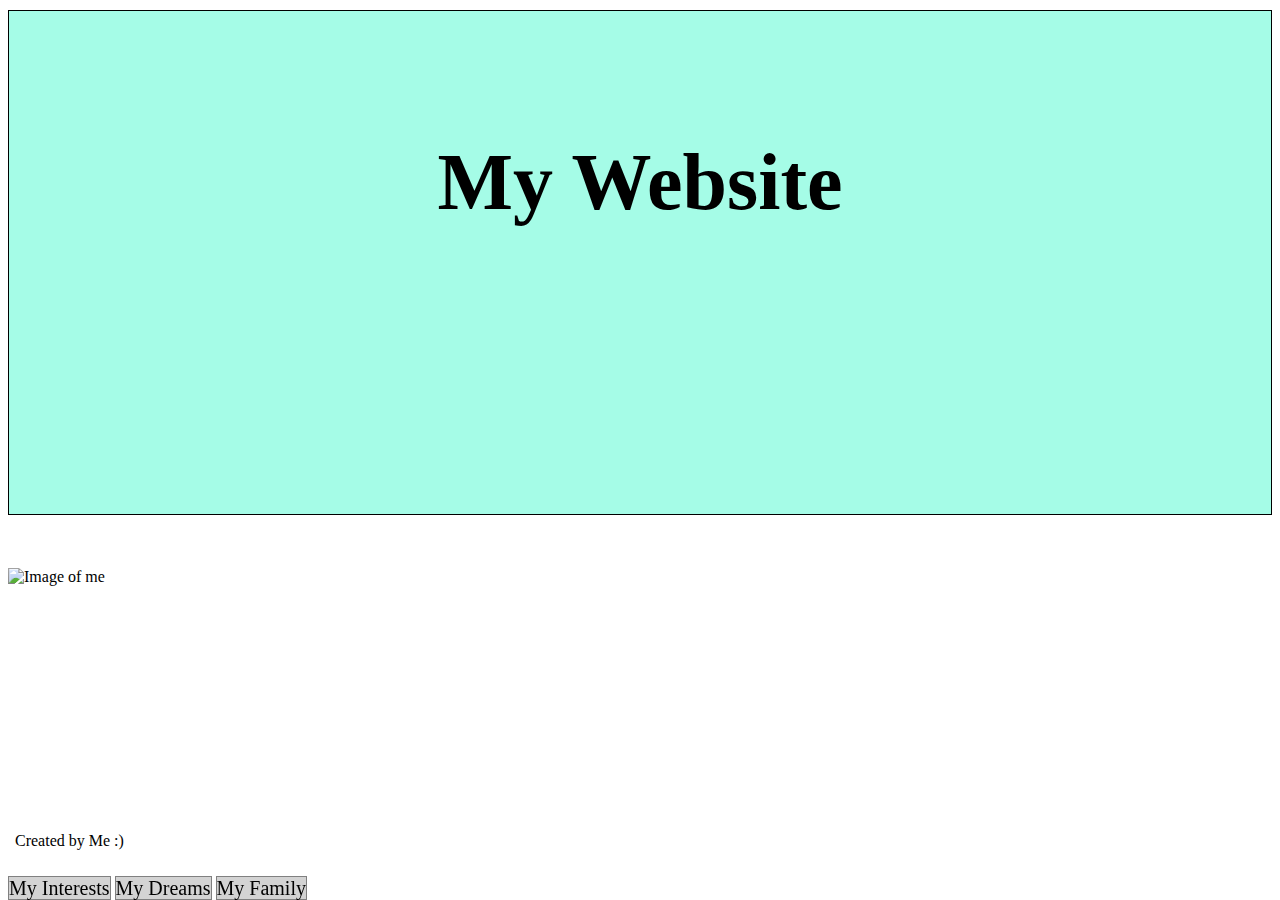
==== homepage/index.html @ 7fddb8d0 "Fri, Aug 11, 2023, 5:31 PM +03:00" ====
<!DOCTYPE html>
<html>
    <head>
        <link href="https://cdn.jsdelivr.net/npm/bootstrap@5.2.3/dist/css/bootstrap.min.css" rel="stylesheet" integrity="sha384-rbsA2VBKQhggwzxH7pPCaAqO46MgnOM80zW1RWuH61DGLwZJEdK2Kadq2F9CUG65" crossorigin="anonymous">
        <script src="https://cdn.jsdelivr.net/npm/bootstrap@5.2.3/dist/js/bootstrap.bundle.min.js" integrity="sha384-kenU1KFdBIe4zVF0s0G1M5b4hcpxyD9F7jL+jjXkk+Q2h455rYXK/7HAuoJl+0I4" crossorigin="anonymous"></script>
        <link href="styles.css" rel="stylesheet">

        <meta name="viewport" content="width=device-width, initial-scale=1"/>

        <title>My Webpage</title>
    </head>
    <body>
        <div class="container-fluid">
            <div class="row">
                <h1 class="col-lg-12 centered">
                    My Website
                </h1>
            </div>
        </div>
        <div class="container-fluid text-center">
            <img src="First_Image_2.jpg" width="480"  height="721" class="rounded float" style="max-width: 19em" alt="Image of me">
        </div>

        <div class="container">
            <footer style="position: absolute; bottom: 50px; left: 15px" class="row">
                Created by Me :)
            </footer>
        </div>

        <nav class="container-fluid centered">
            <div class="row" id="nav">
                <a class="col-lg-4 col-md-4 col-sm-4 btn btn-primary" href="interests.html">My Interests</a>
                <a class="col-lg-4 col-md-4 col-sm-4 btn btn-primary" href="dreams.html">My Dreams</a>
                <a class="col-lg-4 col-md-4 col-sm-4 btn btn-primary" href="family.html">My Family </a>
            </div>
        </nav>



    </body>
</html>
---- homepage/styles.css ----
* {
    font-family: Times New Roman, serif;
}
.row > h1 {
    padding: 10%;
    font-size: 5em;
    height: 250px;
    margin-top: 10px;
    background: #A5FCE7;
    border: 1px solid black;
}

.centered{
    text-align: center;
}

.btn {
    border-radius: 0px;
    background: #D3D3D3;
    border: 1px solid grey;
    color: black;
    font-size: 1.25em;
}

img {
    max-width: 100%;
    height: auto;
}

a {
    color: black;
    text-decoration: none;
}

.btn:hover {
    transition-duration: 0.4s;
    border: hidden;
    background: black;
    color: white;
}

a:hover {
    color: white;
}


article > p {
    text-align: justify;
    text-justify: inter-word;

}

form {
    position: relative;
    left: -60px;
    width: 100px;
}

.crop {
    object-fit: none;
    object-position: center;
    width: 100%;
    max-height: 400px;
    max-width: 480px;
}



.img-center {
    display: block;
    margin-left: auto;
    margin-right: auto;
    width: 50%;
}

nav {
    position: fixed;
    bottom: 0;
}

ul {
    padding-bottom: 50px;
}
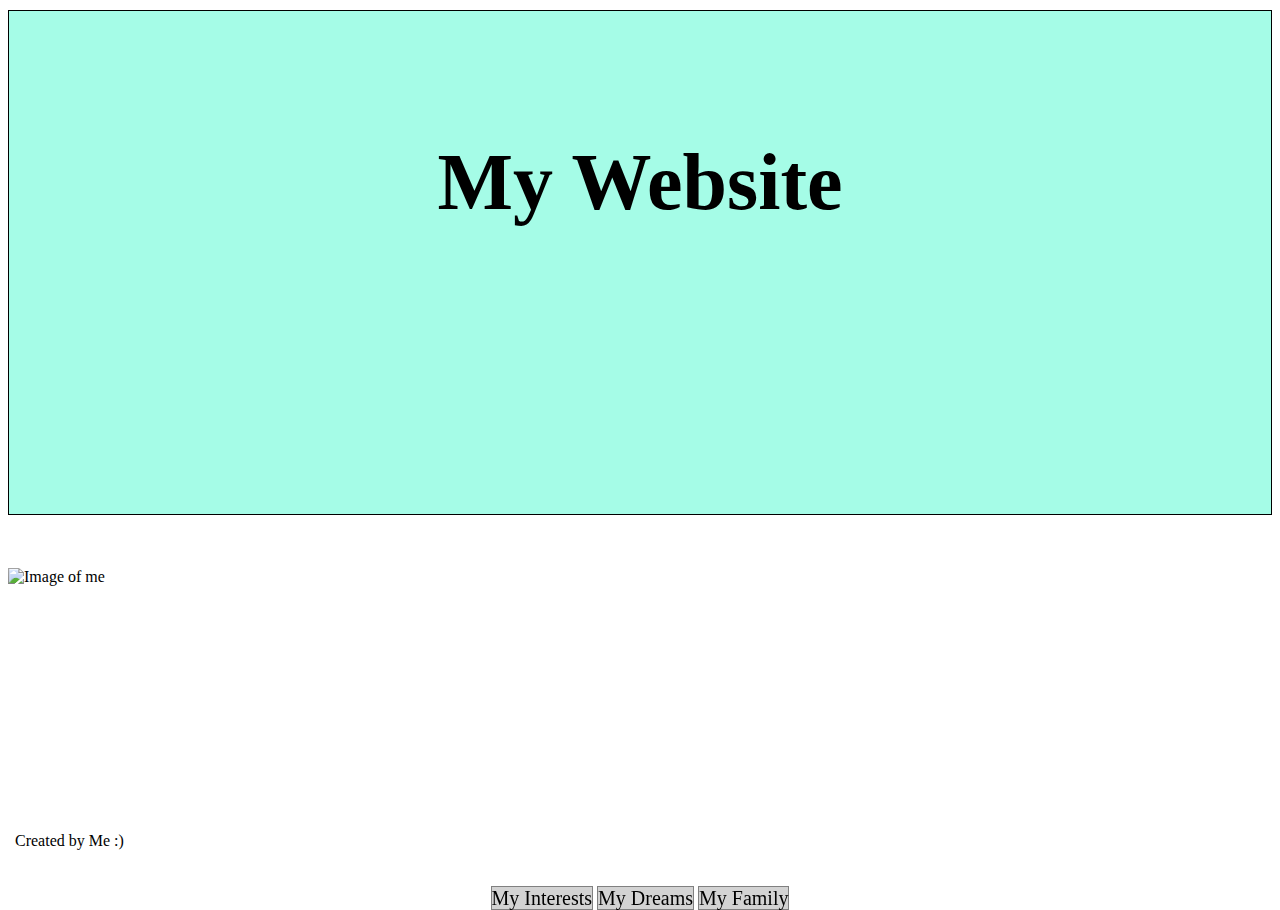
==== commit 1457f737: "Fri, Aug 11, 2023, 6:11 PM +03:00" ====
--- a/homepage/index.html
+++ b/homepage/index.html
@@ -1,11 +1,11 @@
 <!DOCTYPE html>
-<html>
+<html lang="en">
     <head>
         <link href="https://cdn.jsdelivr.net/npm/bootstrap@5.2.3/dist/css/bootstrap.min.css" rel="stylesheet" integrity="sha384-rbsA2VBKQhggwzxH7pPCaAqO46MgnOM80zW1RWuH61DGLwZJEdK2Kadq2F9CUG65" crossorigin="anonymous">
         <script src="https://cdn.jsdelivr.net/npm/bootstrap@5.2.3/dist/js/bootstrap.bundle.min.js" integrity="sha384-kenU1KFdBIe4zVF0s0G1M5b4hcpxyD9F7jL+jjXkk+Q2h455rYXK/7HAuoJl+0I4" crossorigin="anonymous"></script>
         <link href="styles.css" rel="stylesheet">
 
-        <meta name="viewport" content="width=device-width, initial-scale=1"/>
+        <meta name="viewport" content="width=device-width, initial-scale=1">
 
         <title>My Webpage</title>
     </head>
@@ -34,8 +34,5 @@
                 <a class="col-lg-4 col-md-4 col-sm-4 btn btn-primary" href="family.html">My Family </a>
             </div>
         </nav>
-
-
-
     </body>
 </html>--- a/homepage/styles.css
+++ b/homepage/styles.css
@@ -51,9 +51,8 @@
 }
 
 form {
-    position: relative;
-    left: -60px;
-    width: 100px;
+    position: sticky;
+    right: 0;
 }
 
 .crop {
@@ -64,20 +63,15 @@
     max-width: 480px;
 }
 
-
-
 .img-center {
     display: block;
     margin-left: auto;
     margin-right: auto;
     width: 50%;
 }
+html, body { height: 100%;}
 
-nav {
-    position: fixed;
-    bottom: 0;
+body > nav {
+  position: sticky;
+  top: 100vh;
 }
-
-ul {
-    padding-bottom: 50px;
-}
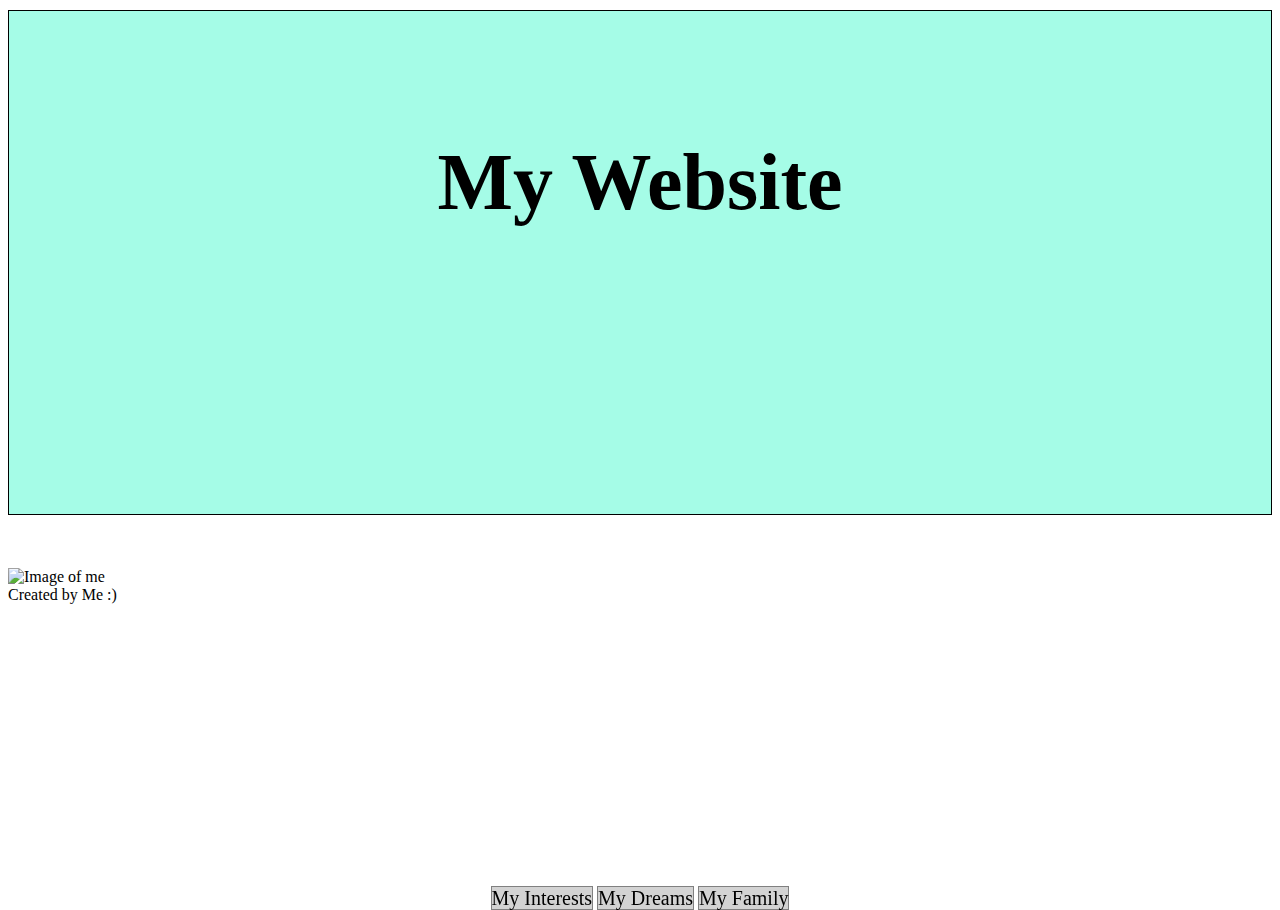
==== commit 69b27080: "Fri, Aug 11, 2023, 6:31 PM +03:00" ====
--- a/homepage/index.html
+++ b/homepage/index.html
@@ -22,7 +22,7 @@
         </div>
 
         <div class="container">
-            <footer style="position: absolute; bottom: 50px; left: 15px" class="row">
+            <footer style="position: sticky; bottom: 50;" class="row">
                 Created by Me :)
             </footer>
         </div>
--- a/homepage/styles.css
+++ b/homepage/styles.css
@@ -7,7 +7,7 @@
     height: 250px;
     margin-top: 10px;
     background: #A5FCE7;
-    border: 1px solid black;
+    border: 1px solid black
 }
 
 .centered{
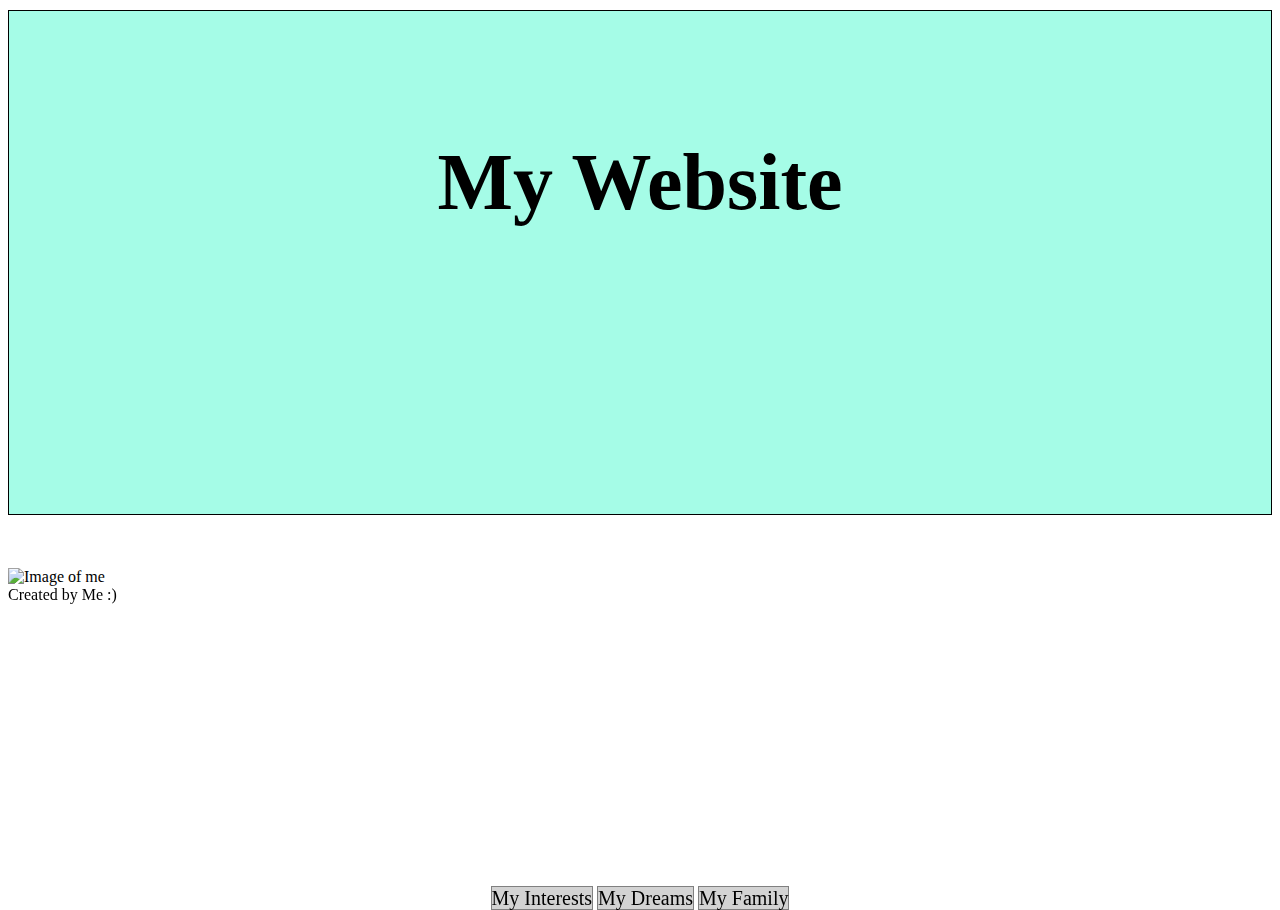
==== commit 7b111302: "Fri, Aug 11, 2023, 6:51 PM +03:00" ====
--- a/homepage/index.html
+++ b/homepage/index.html
@@ -18,11 +18,11 @@
             </div>
         </div>
         <div class="container-fluid text-center">
-            <img src="First_Image_2.jpg" width="480"  height="721" class="rounded float" style="max-width: 19em" alt="Image of me">
+            <img src="First_Image_2.jpg" width="480"  height="721" class="rounded float" style="width: 20em; height:30.4em;" alt="Image of me">
         </div>
 
         <div class="container">
-            <footer style="position: sticky; bottom: 50;" class="row">
+            <footer style="position: sticky; bottom: 50px;" class="row">
                 Created by Me :)
             </footer>
         </div>
--- a/homepage/styles.css
+++ b/homepage/styles.css
@@ -23,8 +23,8 @@
 }
 
 img {
-    max-width: 100%;
-    height: auto;
+    width: 50em;
+    height: 50em;
 }
 
 a {
